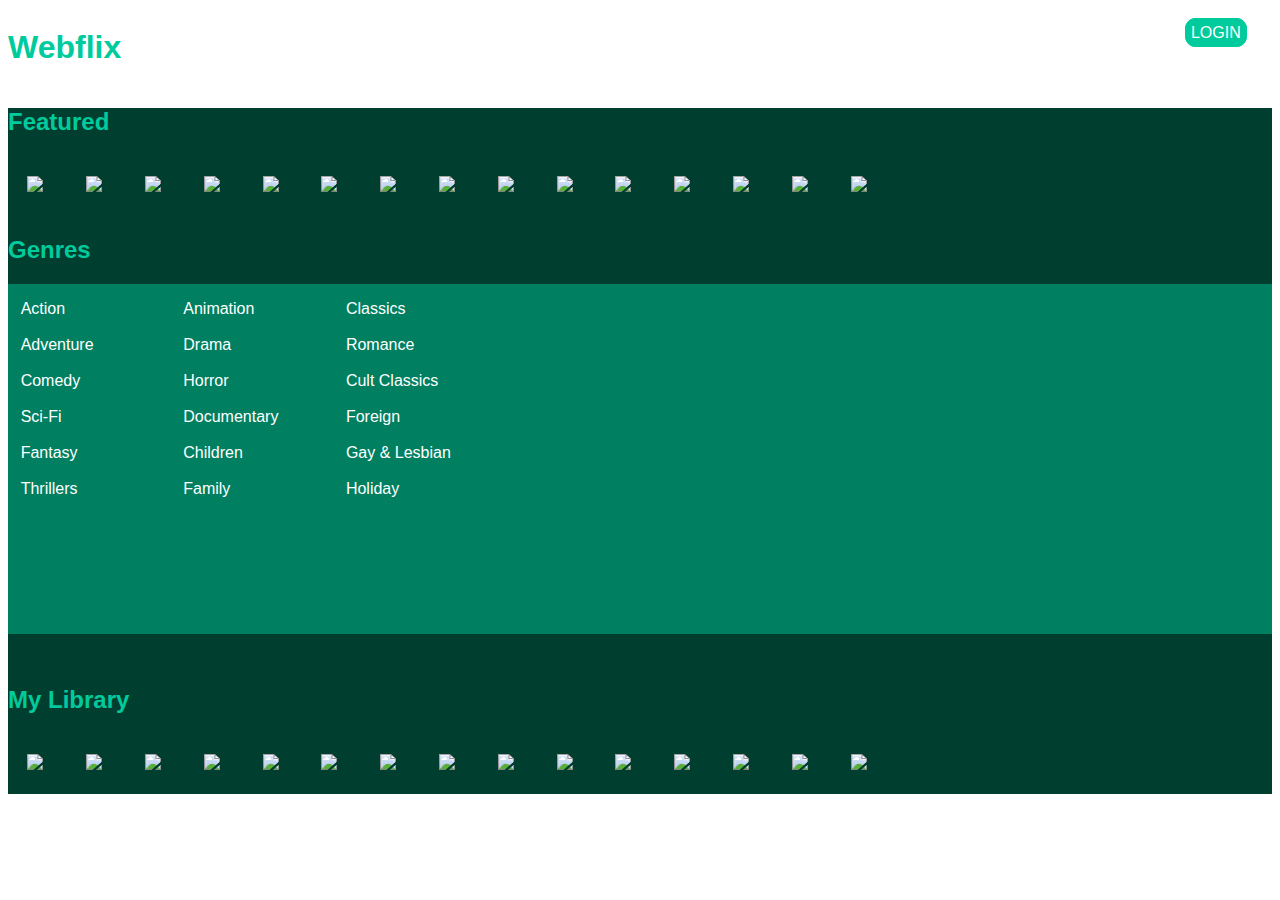
==== index.html @ dcdfe774 "Added files via upload" ====
<!DOCTYPE html>
<html>
<head>
	<title>Webflix</title>
	<link href="style.css" rel='stylesheet' type='text/css'>
</head>

<body>
	<header>
		<h1>Webflix</h1>
		<p><a class="login" href="#">LOGIN</a></p>
	</header>
	
	<br style="clear:left;" /> 
	
	<div class="page-content">
	
		<h2>Featured</h2>
		<div class="movie-container">
			<img src="images/star-wars.jpg">
			<img src="images/casino-royal.jpg">
			<img src="images/dark-knight.jpg">
			<img src="images/hangover-3.jpg">
			<img src="images/harry-potter-phoenix.jpg">
			<img src="images/jurassic-park.jpg">
			<img src="images/maleficent.jpg">
			<img src="images/sherlock-holmes.jpg">
			<img src="images/shutter-island.jpg">
			<img src="images/skyfall.jpg">
			<img src="images/avengers.jpg">
			<img src="images/thor.jpg">
			<img src="images/brave.jpg">
			<img src="images/exposed.jpg">
			<img src="images/hunger-games-3.jpg">
		</div>

		<h2>Genres</h2>
		<div class="genre">
			<div class="columns">
				<p><a href="#">Action</a></p>
				<p><a href="#">Adventure</a></p>
				<p><a href="#">Comedy</a></p>
				<p><a href="#">Sci-Fi</a></p>
				<p><a href="#">Fantasy</a></p>
				<p><a href="#">Thrillers</a></p>
			</div>
			<div class="columns">
				<p><a href="#">Animation</a></p>
				<p><a href="#">Drama</a></p>
				<p><a href="#">Horror</a></p>
				<p><a href="#">Documentary</a></p>
				<p><a href="#">Children</a></p>
				<p><a href="#">Family</a></p>
			</div>
			<div class="columns">
				<p><a href="#">Classics</a></p>
				<p><a href="#">Romance</a></p>
				<p><a href="#">Cult Classics</a></p>
				<p><a href="#">Foreign</a></p>
				<p><a href="#">Gay & Lesbian</a></p>
				<p><a href="#">Holiday</a></p>
			</div>
		</div>
		
		<br style="clear:left;" /> 
		
		<h2>My Library</h2>
		<div class="movie-container">
			<img src="images/matrix.jpg">
			<img src="images/salt.jpg">
			<img src="images/star-trek.jpg">
			<img src="images/superman-returns.jpg">
			<img src="images/.jpg">
			<img src="images/.jpg">
			<img src="images/.jpg">
			<img src="images/.jpg">
			<img src="images/.jpg">
			<img src="images/.jpg">
			<img src="images/.jpg">
			<img src="images/.jpg">
			<img src="images/.jpg">
			<img src="images/.jpg">
			<img src="images/.jpg">
		</div>

	</div> <!-- /page-content -->
</body>
</html>
---- style.css ----
body {
	font-family: "Open Sans", sans-serif;
	font-size: 100%;
	background-color: #fff;
	}
	
a {
	text-decoration: none;
	color: #fff;
}
a:hover {
	color: #fff;	
}

a.login {
	background-color: #00CB9C;
	border: 2px solid #00CB9C;
	border-radius: .7em;
	padding: 4px;
}
a:hover.login {
	padding: 7px;
}

.movie-container {
	background-color: #003F30;
	overflow-x: scroll;
    overflow-y: hidden;
	white-space: nowrap;
}

.movie-container img {
	margin: 0 1.2em 0 1.2em;
	padding-top: 20px;
	padding-bottom: 20px;
}

.genre {
	background-color: #007F61;
	height: 350px;
	margin-bottom: 15px;
}

.columns {
	width: 150px;
	float: left;
	margin-left: 1%;
}

.genre p {
	height: 20px;
}
.genre a {
	text-decoration: none;
}
.genre a:hover{
	font-size: 1.2em;
	color: #00CB9C;
}

header {
	height: 20px;
	color: #00CB9C;
}

header  p{
	float: right;
	margin-right: 2%;
}

header h1 {
	float: left;
}

h2 {
	color: #00CB9C;
}

/* Navigation styles */
.nav {
	overflow: hidden;
	width: 100%;
}
.nav ul {
	list-style-type: none;
	padding: 0;
	margin: 0 auto;
}
.nav ul li{
	float: left;
	margin: 15px 10px 0 10px;
}
.nav ul li a {
	display: block;
	padding: .5em;
	border: 2px solid #8FD8D8;
	border-radius: .5em;
	margin: .25em;
	text-decoration: none;
}
.nav ul a:hover {
	color: #fc6; 
}


/* Basic page styles */
.page-content {
	background-color: #003F30;
}

/*
::-webkit-scrollbar {
	color:#e37568;
}
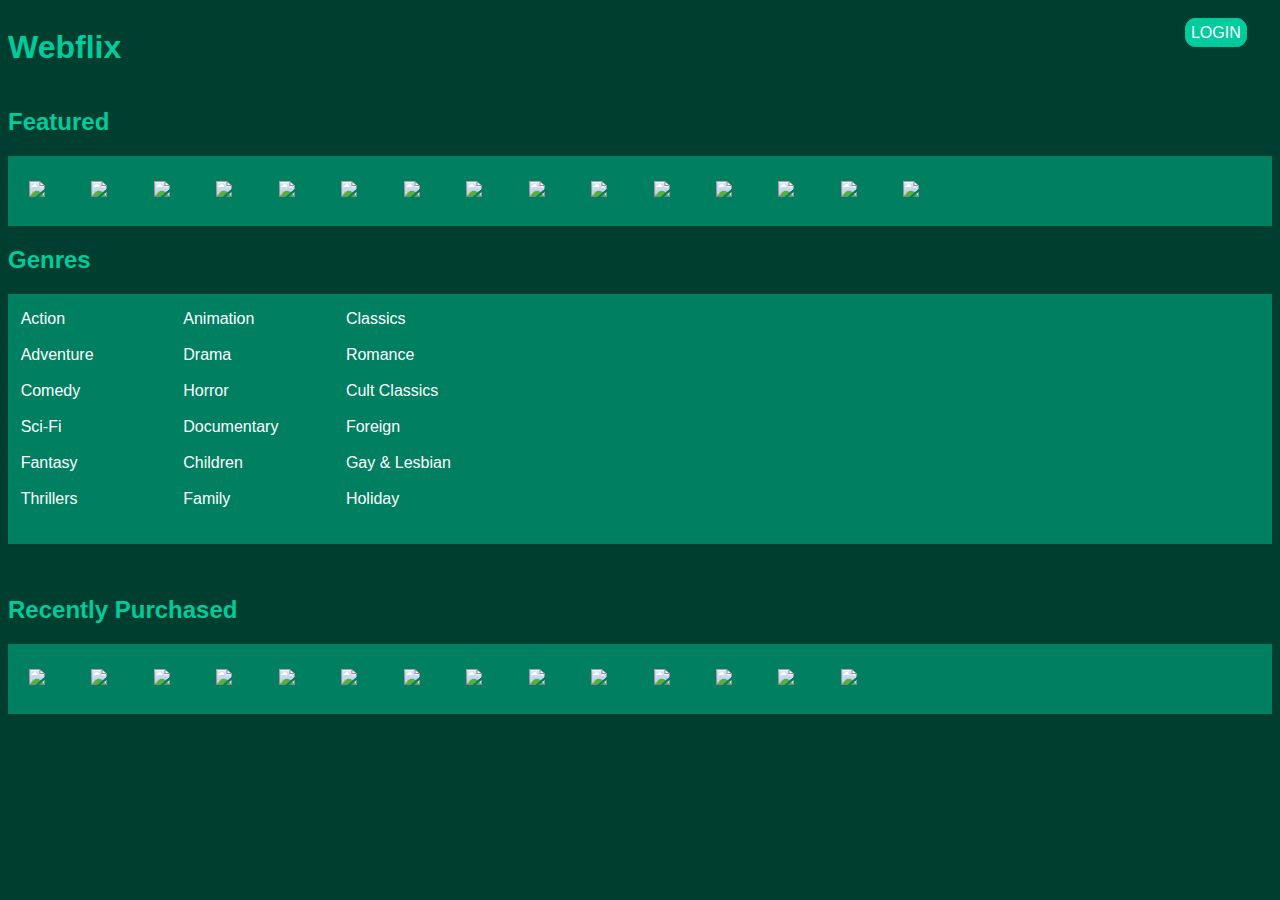
==== commit db6a90d4: "Added files via upload" ====
--- a/index.html
+++ b/index.html
@@ -8,7 +8,7 @@
 <body>
 	<header>
 		<h1>Webflix</h1>
-		<p><a class="login" href="#">LOGIN</a></p>
+		<p><a class="login" href="login.html">LOGIN</a></p>
 	</header>
 	
 	<br style="clear:left;" /> 
@@ -17,21 +17,21 @@
 	
 		<h2>Featured</h2>
 		<div class="movie-container">
-			<img src="images/star-wars.jpg">
-			<img src="images/casino-royal.jpg">
-			<img src="images/dark-knight.jpg">
-			<img src="images/hangover-3.jpg">
-			<img src="images/harry-potter-phoenix.jpg">
-			<img src="images/jurassic-park.jpg">
-			<img src="images/maleficent.jpg">
-			<img src="images/sherlock-holmes.jpg">
-			<img src="images/shutter-island.jpg">
-			<img src="images/skyfall.jpg">
-			<img src="images/avengers.jpg">
-			<img src="images/thor.jpg">
-			<img src="images/brave.jpg">
-			<img src="images/exposed.jpg">
-			<img src="images/hunger-games-3.jpg">
+			<a href="star-wars.html"><img class="movie" src="images/star-wars.jpg"></a>
+			<a href="casino-royale.html"><img class="movie" src="images/casino-royale.jpg"></a>
+			<a href="dark-knight.html"><img class="movie" src="images/dark-knight.jpg">
+			<a href="jurassic-park.html"><img class="movie" src="images/jurassic-park.jpg">
+			<a href="http://www.imdb.com/title/tt0800369/?ref_=fn_al_tt_1"><img class="movie" src="images/thor.jpg">
+			<a href="http://www.imdb.com/title/tt0373889/?ref_=nv_sr_6"><img class="movie" src="images/harry-potter-phoenix.jpg">
+			<a href="http://www.imdb.com/title/tt1587310/?ref_=nv_sr_1"><img class="movie" src="images/maleficent.jpg">
+			<a href="http://www.imdb.com/title/tt0988045/?ref_=nv_sr_2"><img class="movie" src="images/sherlock-holmes.jpg">
+			<a href="http://www.imdb.com/title/tt1130884/?ref_=nv_sr_1"><img class="movie" src="images/shutter-island.jpg">
+			<a href="http://www.imdb.com/title/tt1074638/?ref_=nv_sr_1"><img class="movie" src="images/skyfall.jpg">
+			<a href="http://www.imdb.com/title/tt0848228/?ref_=nv_sr_2"><img class="movie" src="images/avengers.jpg">
+			<a href="http://www.imdb.com/title/tt1217209/?ref_=nv_sr_2"><img class="movie" src="images/brave.jpg">
+			<a href="http://www.imdb.com/title/tt4019560/?ref_=fn_al_tt_1"><img class="movie" src="images/exposed.jpg">
+			<a href="http://www.imdb.com/title/tt1951265/?ref_=nv_sr_3"><img class="movie" src="images/hunger-games-3.jpg">
+			<a href="http://www.imdb.com/title/tt1411697/?ref_=nv_sr_3"><img class="movie" src="images/hangover-3.jpg">
 		</div>
 
 		<h2>Genres</h2>
@@ -64,23 +64,23 @@
 		
 		<br style="clear:left;" /> 
 		
-		<h2>My Library</h2>
+		<h2>Recently Purchased</h2>
 		<div class="movie-container">
-			<img src="images/matrix.jpg">
-			<img src="images/salt.jpg">
-			<img src="images/star-trek.jpg">
-			<img src="images/superman-returns.jpg">
-			<img src="images/.jpg">
-			<img src="images/.jpg">
-			<img src="images/.jpg">
-			<img src="images/.jpg">
-			<img src="images/.jpg">
-			<img src="images/.jpg">
-			<img src="images/.jpg">
-			<img src="images/.jpg">
-			<img src="images/.jpg">
-			<img src="images/.jpg">
-			<img src="images/.jpg">
+			<a href="http://www.imdb.com/title/tt0133093/?ref_=nv_sr_1"><img class="movie" src="images/matrix.jpg">
+			<a href="http://www.imdb.com/title/tt0944835/?ref_=fn_al_tt_1"><img class="movie" src="images/salt.jpg">
+			<a href="http://www.imdb.com/title/tt0796366/?ref_=nv_sr_3"><img class="movie" src="images/star-trek.jpg">
+			<a href="http://www.imdb.com/title/tt0348150/?ref_=nv_sr_1"><img class="movie" src="images/superman-returns.jpg">
+			<a href="http://www.imdb.com/title/tt1074638/?ref_=nv_sr_1"><img class="movie" src="images/skyfall.jpg">
+			<a href="http://www.imdb.com/title/tt0848228/?ref_=nv_sr_2"><img class="movie" src="images/avengers.jpg">
+			<a href="#"><img class="movie" src="images/thor.jpg">
+			<a href="#"><img class="movie" src="images/brave.jpg">
+			<a href="#"><img class="movie" src="images/exposed.jpg">
+			<a href="#"><img class="movie" src="images/hunger-games-3.jpg">
+			<a href="#"><img class="movie" src="images/jurassic-park.jpg"></a>
+			<a href="#"><img class="movie" src="images/maleficent.jpg"></a>
+			<a href="#"><img class="movie" src="images/sherlock-holmes.jpg"></a>
+			<a href="#"><img class="movie" src="images/shutter-island.jpg"></a>
+			
 		</div>
 
 	</div> <!-- /page-content -->
--- a/style.css
+++ b/style.css
@@ -1,7 +1,6 @@
 body {
 	font-family: "Open Sans", sans-serif;
-	font-size: 100%;
-	background-color: #fff;
+	background-color: #003F30;
 	}
 	
 a {
@@ -23,21 +22,21 @@
 }
 
 .movie-container {
-	background-color: #003F30;
+	background-color: #007F61;
 	overflow-x: scroll;
     overflow-y: hidden;
 	white-space: nowrap;
-}
-
-.movie-container img {
-	margin: 0 1.2em 0 1.2em;
 	padding-top: 20px;
 	padding-bottom: 20px;
 }
 
+.movie-container img {
+	margin: 0 1em 0 1em;
+}
+
 .genre {
 	background-color: #007F61;
-	height: 350px;
+	height: 250px;
 	margin-bottom: 15px;
 }
 
@@ -76,6 +75,14 @@
 	color: #00CB9C;
 }
 
+.movie {
+	border: solid 5px transparent;
+}
+
+.movie:hover {
+	border: solid 5px #fff;
+}
+
 /* Navigation styles */
 .nav {
 	overflow: hidden;
@@ -102,13 +109,26 @@
 	color: #fc6; 
 }
 
+/* Login styles */
+input[type=submit] {
+	margin-top: 5px;
+	margin-left: 115px;
+}
+
 
 /* Basic page styles */
 .page-content {
 	background-color: #003F30;
 }
 
+
 /*
 ::-webkit-scrollbar {
-	color:#e37568;
+	height:10px;
+}
+::-webkit-scrollbar-track {
+	background-color: #fff;
+}
+::webkit-scrollbar-thumb {
+	background-color: #fc6;
 }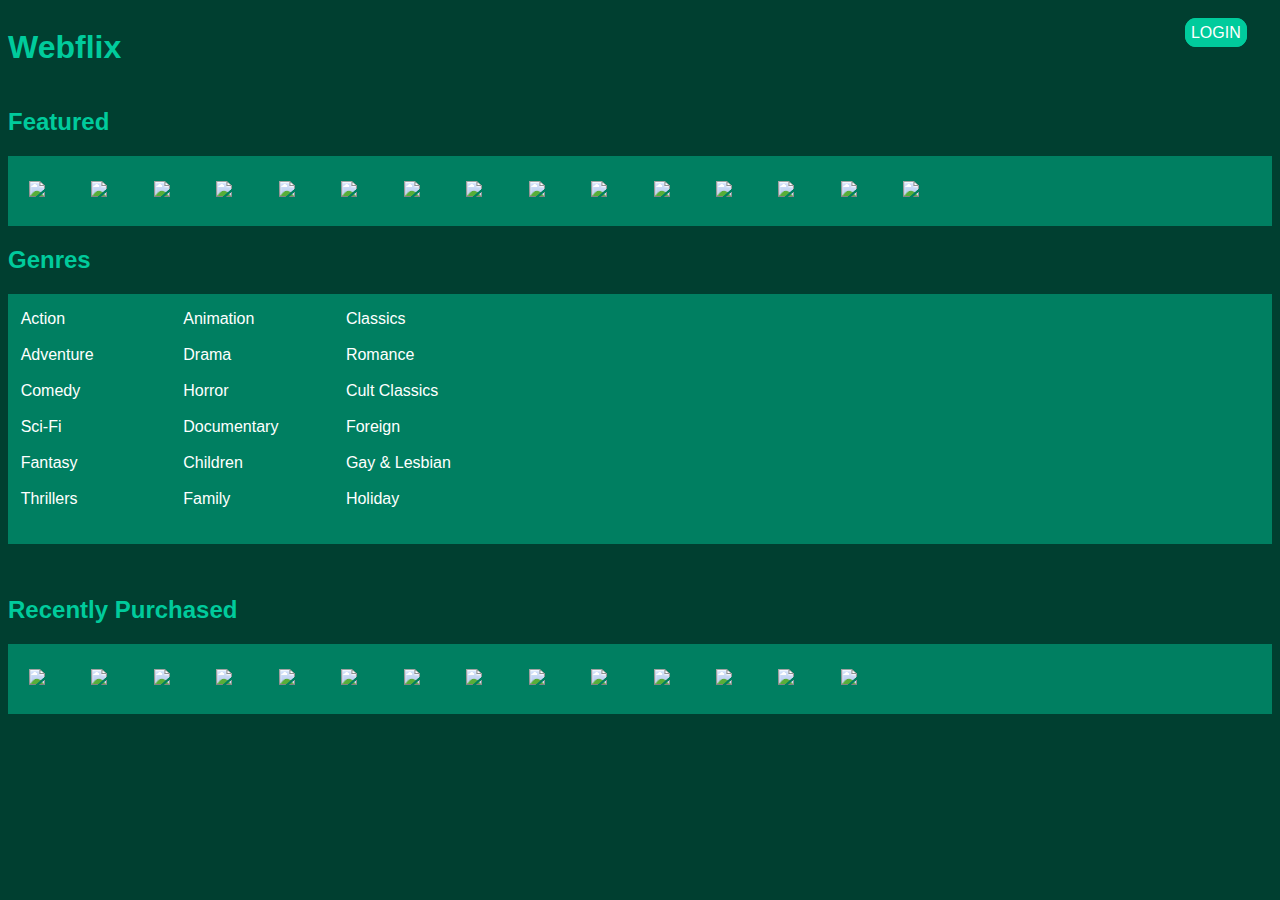
==== commit 0d77d6fe: "Update index.html" ====
--- a/index.html
+++ b/index.html
@@ -1,6 +1,7 @@
 <!DOCTYPE html>
 <html>
 <head>
+	<meta charset="utf-8"/>
 	<title>Webflix</title>
 	<link href="style.css" rel='stylesheet' type='text/css'>
 </head>
@@ -85,4 +86,4 @@
 
 	</div> <!-- /page-content -->
 </body>
-</html>+</html>
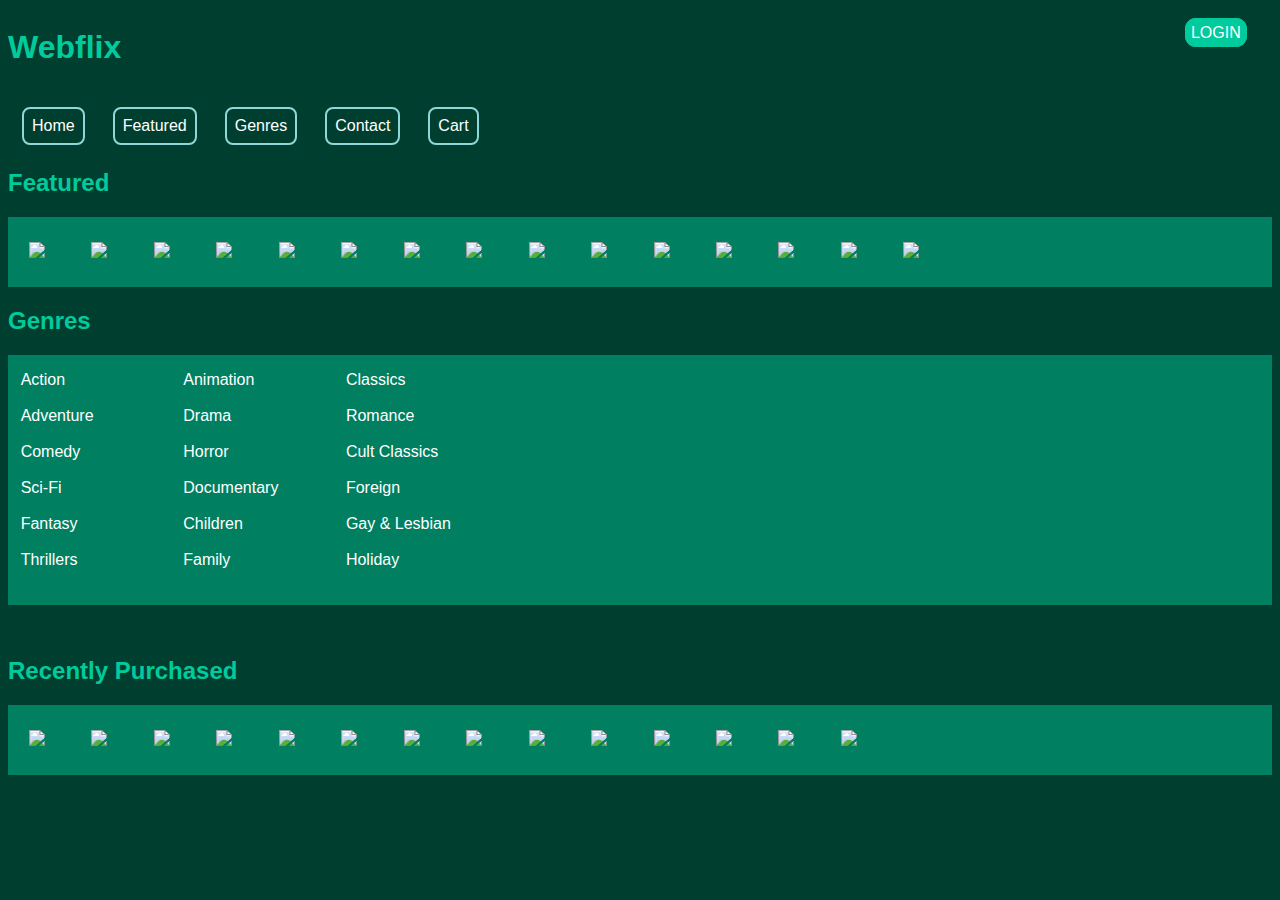
==== commit 2167c9d4: "Update index.html" ====
--- a/index.html
+++ b/index.html
@@ -13,6 +13,16 @@
 	</header>
 	
 	<br style="clear:left;" /> 
+	
+	<div class="nav">
+		<ul>
+			<li><a href="index.html">Home</a></li>
+			<li><a href="featured.html">Featured</a></li>
+			<li><a href="genres.html">Genres</a></li>
+			<li><a href="contact.html">Contact</a></li>
+			<li><a href="cart.html">Cart</a></li>
+		</ul>
+	</div>
 	
 	<div class="page-content">
 	
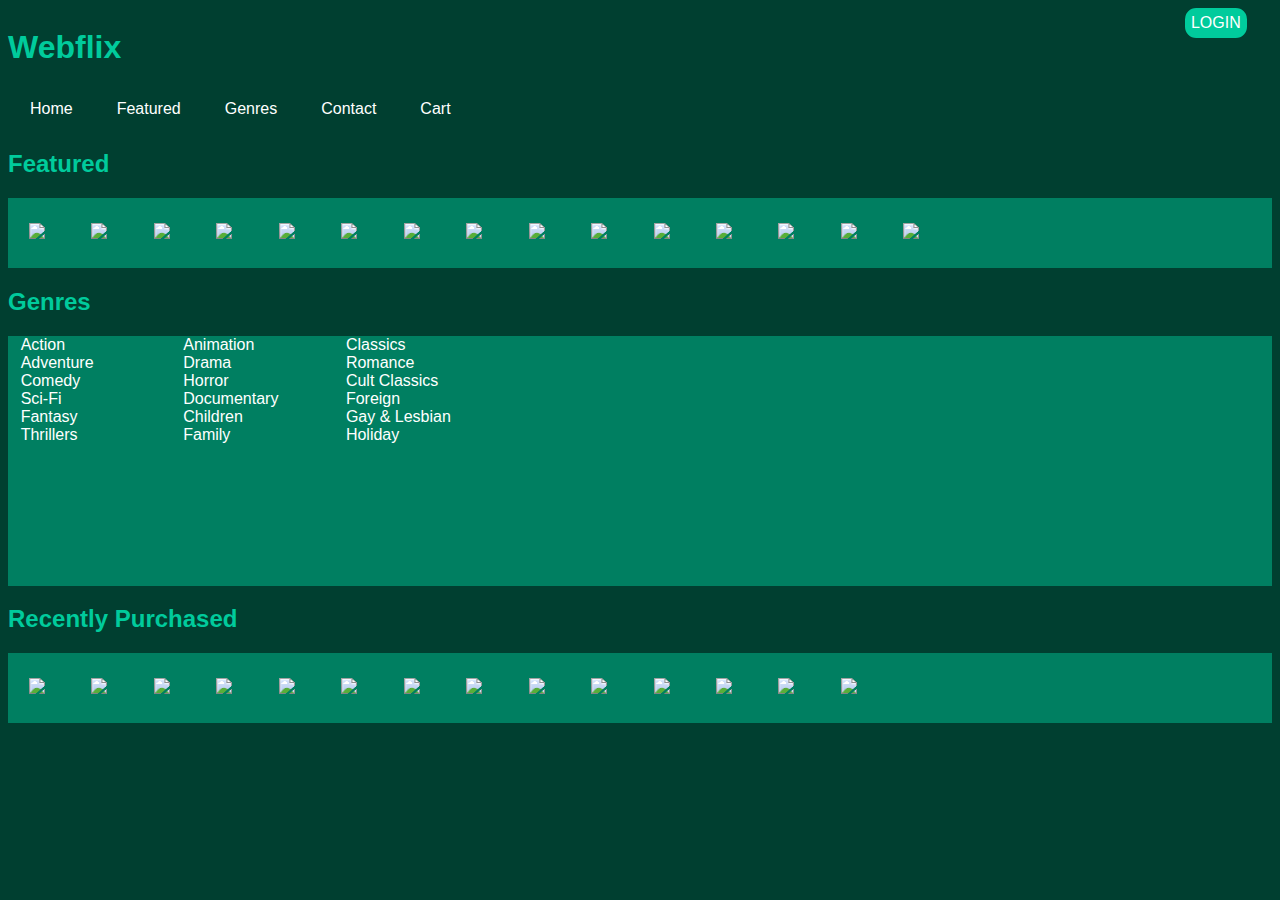
==== commit 5f0d6dc4: "Add files via upload" ====
--- a/index.html
+++ b/index.html
@@ -9,7 +9,7 @@
 <body>
 	<header>
 		<h1>Webflix</h1>
-		<p><a class="login" href="login.html">LOGIN</a></p>
+		<a class="login" href="login.html">LOGIN</a>
 	</header>
 	
 	<br style="clear:left;" /> 
@@ -24,76 +24,73 @@
 		</ul>
 	</div>
 	
-	<div class="page-content">
+	<div class="homepage-content">
 	
 		<h2>Featured</h2>
 		<div class="movie-container">
-			<a href="star-wars.html"><img class="movie" src="images/star-wars.jpg"></a>
-			<a href="casino-royale.html"><img class="movie" src="images/casino-royale.jpg"></a>
-			<a href="dark-knight.html"><img class="movie" src="images/dark-knight.jpg">
-			<a href="jurassic-park.html"><img class="movie" src="images/jurassic-park.jpg">
-			<a href="http://www.imdb.com/title/tt0800369/?ref_=fn_al_tt_1"><img class="movie" src="images/thor.jpg">
-			<a href="http://www.imdb.com/title/tt0373889/?ref_=nv_sr_6"><img class="movie" src="images/harry-potter-phoenix.jpg">
-			<a href="http://www.imdb.com/title/tt1587310/?ref_=nv_sr_1"><img class="movie" src="images/maleficent.jpg">
-			<a href="http://www.imdb.com/title/tt0988045/?ref_=nv_sr_2"><img class="movie" src="images/sherlock-holmes.jpg">
-			<a href="http://www.imdb.com/title/tt1130884/?ref_=nv_sr_1"><img class="movie" src="images/shutter-island.jpg">
-			<a href="http://www.imdb.com/title/tt1074638/?ref_=nv_sr_1"><img class="movie" src="images/skyfall.jpg">
-			<a href="http://www.imdb.com/title/tt0848228/?ref_=nv_sr_2"><img class="movie" src="images/avengers.jpg">
-			<a href="http://www.imdb.com/title/tt1217209/?ref_=nv_sr_2"><img class="movie" src="images/brave.jpg">
-			<a href="http://www.imdb.com/title/tt4019560/?ref_=fn_al_tt_1"><img class="movie" src="images/exposed.jpg">
-			<a href="http://www.imdb.com/title/tt1951265/?ref_=nv_sr_3"><img class="movie" src="images/hunger-games-3.jpg">
-			<a href="http://www.imdb.com/title/tt1411697/?ref_=nv_sr_3"><img class="movie" src="images/hangover-3.jpg">
+			<a href="movies/star-wars.html"><img class="movie" src="images/star-wars.jpg"></a>
+			<a href="movies/casino-royale.html"><img class="movie" src="images/casino-royale.jpg"></a>
+			<a href="movies/dark-knight.html"><img class="movie" src="images/dark-knight.jpg"></a>
+			<a href="movies/jurassic-park.html"><img class="movie" src="images/jurassic-park.jpg"></a>
+			<a href="http://www.imdb.com/title/tt0800369/?ref_=fn_al_tt_1"><img class="movie" src="images/thor.jpg"></a>
+			<a href="http://www.imdb.com/title/tt0373889/?ref_=nv_sr_6"><img class="movie" src="images/harry-potter-phoenix.jpg"></a>
+			<a href="http://www.imdb.com/title/tt1587310/?ref_=nv_sr_1"><img class="movie" src="images/maleficent.jpg"></a>
+			<a href="http://www.imdb.com/title/tt0988045/?ref_=nv_sr_2"><img class="movie" src="images/sherlock-holmes.jpg"></a>
+			<a href="http://www.imdb.com/title/tt1130884/?ref_=nv_sr_1"><img class="movie" src="images/shutter-island.jpg"></a>
+			<a href="http://www.imdb.com/title/tt1074638/?ref_=nv_sr_1"><img class="movie" src="images/skyfall.jpg"></a>
+			<a href="http://www.imdb.com/title/tt0848228/?ref_=nv_sr_2"><img class="movie" src="images/avengers.jpg"></a>
+			<a href="http://www.imdb.com/title/tt1217209/?ref_=nv_sr_2"><img class="movie" src="images/brave.jpg"></a>
+			<a href="http://www.imdb.com/title/tt4019560/?ref_=fn_al_tt_1"><img class="movie" src="images/exposed.jpg"></a>
+			<a href="http://www.imdb.com/title/tt1951265/?ref_=nv_sr_3"><img class="movie" src="images/hunger-games-3.jpg"></a>
+			<a href="http://www.imdb.com/title/tt1411697/?ref_=nv_sr_3"><img class="movie" src="images/hangover-3.jpg"></a>
 		</div>
 
 		<h2>Genres</h2>
 		<div class="genre">
 			<div class="columns">
-				<p><a href="#">Action</a></p>
-				<p><a href="#">Adventure</a></p>
-				<p><a href="#">Comedy</a></p>
-				<p><a href="#">Sci-Fi</a></p>
-				<p><a href="#">Fantasy</a></p>
-				<p><a href="#">Thrillers</a></p>
+				<a href="genres/action.html">Action</a><br>
+				<a href="genres/adventure.html">Adventure</a><br>
+				<a href="genres/comedy.html">Comedy</a><br>
+				<a href="genres/sci-fi.html">Sci-Fi</a><br>
+				<a href="genres/fantasy.html">Fantasy</a><br>
+				<a href="genres/thrillers.html">Thrillers</a><br>
 			</div>
 			<div class="columns">
-				<p><a href="#">Animation</a></p>
-				<p><a href="#">Drama</a></p>
-				<p><a href="#">Horror</a></p>
-				<p><a href="#">Documentary</a></p>
-				<p><a href="#">Children</a></p>
-				<p><a href="#">Family</a></p>
+				<a href="genres/animation.html">Animation</a><br>
+				<a href="genres/drama.html">Drama</a><br>
+				<a href="genres/horror.html">Horror</a><br>
+				<a href="genres/documentary.html">Documentary</a><br>
+				<a href="genres/children.html">Children</a><br>
+				<a href="genres/fantasy.html">Family</a><br>
 			</div>
 			<div class="columns">
-				<p><a href="#">Classics</a></p>
-				<p><a href="#">Romance</a></p>
-				<p><a href="#">Cult Classics</a></p>
-				<p><a href="#">Foreign</a></p>
-				<p><a href="#">Gay & Lesbian</a></p>
-				<p><a href="#">Holiday</a></p>
+				<a href="genres/classics.html">Classics</a><br>
+				<a href="genres/romance.html">Romance</a><br>
+				<a href="genres/cult-classics.html">Cult Classics</a><br>
+				<a href="genres/foreign.html">Foreign</a><br>
+				<a href="genres/LGBT.html">Gay & Lesbian</a><br>
+				<a href="genres/hliday.html">Holiday</a><br>
 			</div>
 		</div>
 		
-		<br style="clear:left;" /> 
-		
 		<h2>Recently Purchased</h2>
 		<div class="movie-container">
-			<a href="http://www.imdb.com/title/tt0133093/?ref_=nv_sr_1"><img class="movie" src="images/matrix.jpg">
-			<a href="http://www.imdb.com/title/tt0944835/?ref_=fn_al_tt_1"><img class="movie" src="images/salt.jpg">
-			<a href="http://www.imdb.com/title/tt0796366/?ref_=nv_sr_3"><img class="movie" src="images/star-trek.jpg">
-			<a href="http://www.imdb.com/title/tt0348150/?ref_=nv_sr_1"><img class="movie" src="images/superman-returns.jpg">
-			<a href="http://www.imdb.com/title/tt1074638/?ref_=nv_sr_1"><img class="movie" src="images/skyfall.jpg">
-			<a href="http://www.imdb.com/title/tt0848228/?ref_=nv_sr_2"><img class="movie" src="images/avengers.jpg">
-			<a href="#"><img class="movie" src="images/thor.jpg">
-			<a href="#"><img class="movie" src="images/brave.jpg">
-			<a href="#"><img class="movie" src="images/exposed.jpg">
-			<a href="#"><img class="movie" src="images/hunger-games-3.jpg">
+			<a href="http://www.imdb.com/title/tt0133093/?ref_=nv_sr_1"><img class="movie" src="images/matrix.jpg"></a>
+			<a href="http://www.imdb.com/title/tt0944835/?ref_=fn_al_tt_1"><img class="movie" src="images/salt.jpg"></a>
+			<a href="http://www.imdb.com/title/tt0796366/?ref_=nv_sr_3"><img class="movie" src="images/star-trek.jpg"></a>
+			<a href="http://www.imdb.com/title/tt0348150/?ref_=nv_sr_1"><img class="movie" src="images/superman-returns.jpg"></a>
+			<a href="http://www.imdb.com/title/tt1074638/?ref_=nv_sr_1"><img class="movie" src="images/skyfall.jpg"></a>
+			<a href="http://www.imdb.com/title/tt0848228/?ref_=nv_sr_2"><img class="movie" src="images/avengers.jpg"></a>
+			<a href="#"><img class="movie" src="images/thor.jpg"></a>
+			<a href="#"><img class="movie" src="images/brave.jpg"></a>
+			<a href="#"><img class="movie" src="images/exposed.jpg"></a>
+			<a href="#"><img class="movie" src="images/hunger-games-3.jpg"></a>
 			<a href="#"><img class="movie" src="images/jurassic-park.jpg"></a>
 			<a href="#"><img class="movie" src="images/maleficent.jpg"></a>
 			<a href="#"><img class="movie" src="images/sherlock-holmes.jpg"></a>
 			<a href="#"><img class="movie" src="images/shutter-island.jpg"></a>
-			
 		</div>
 
 	</div> <!-- /page-content -->
 </body>
-</html>
+</html>--- a/style.css
+++ b/style.css
@@ -8,7 +8,7 @@
 	color: #fff;
 }
 a:hover {
-	color: #fff;	
+	color: #fff;
 }
 
 a.login {
@@ -21,10 +21,15 @@
 	padding: 7px;
 }
 
+p {
+	color: #fff;
+	font-weight: normal;
+}
+
 .movie-container {
 	background-color: #007F61;
 	overflow-x: scroll;
-    overflow-y: hidden;
+	overflow-y: hidden;
 	white-space: nowrap;
 	padding-top: 20px;
 	padding-bottom: 20px;
@@ -46,12 +51,6 @@
 	margin-left: 1%;
 }
 
-.genre p {
-	height: 20px;
-}
-.genre a {
-	text-decoration: none;
-}
 .genre a:hover{
 	font-size: 1.2em;
 	color: #00CB9C;
@@ -62,7 +61,7 @@
 	color: #00CB9C;
 }
 
-header  p{
+.login {
 	float: right;
 	margin-right: 2%;
 }
@@ -87,6 +86,7 @@
 .nav {
 	overflow: hidden;
 	width: 100%;
+	background-color: #003F30;
 }
 .nav ul {
 	list-style-type: none;
@@ -95,19 +95,18 @@
 }
 .nav ul li{
 	float: left;
-	margin: 15px 10px 0 10px;
+	margin: 0px 10px 0 10px;
 }
 .nav ul li a {
 	display: block;
 	padding: .5em;
-	border: 2px solid #8FD8D8;
-	border-radius: .5em;
 	margin: .25em;
 	text-decoration: none;
 }
 .nav ul a:hover {
 	color: #fc6; 
 }
+
 
 /* Login styles */
 input[type=submit] {
@@ -121,7 +120,6 @@
 	background-color: #003F30;
 }
 
-
 /*
 ::-webkit-scrollbar {
 	height:10px;
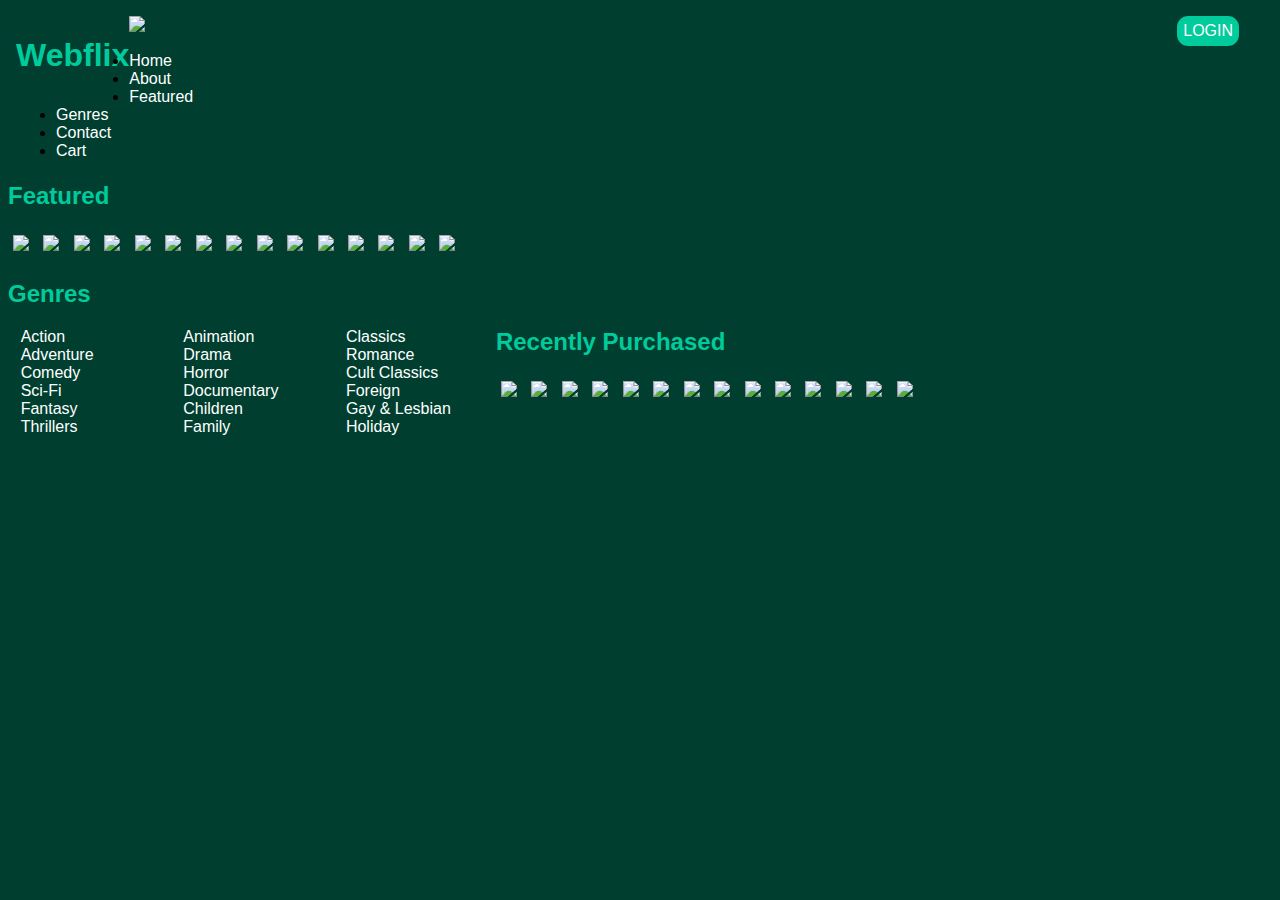
==== commit 1e9db1a4: "Add files via upload" ====
--- a/index.html
+++ b/index.html
@@ -7,90 +7,89 @@
 </head>
 
 <body>
-	<header>
-		<h1>Webflix</h1>
-		<a class="login" href="login.html">LOGIN</a>
-	</header>
-	
-	<br style="clear:left;" /> 
-	
-	<div class="nav">
-		<ul>
-			<li><a href="index.html">Home</a></li>
-			<li><a href="featured.html">Featured</a></li>
-			<li><a href="genres.html">Genres</a></li>
-			<li><a href="contact.html">Contact</a></li>
-			<li><a href="cart.html">Cart</a></li>
-		</ul>
+<div id="page-content">
+<div id="homepage-content">
+
+	<div id="navframe">
+	<iframe style="width: 100%;" src="nav.html" frameborder="0"></iframe>
 	</div>
 	
-	<div class="homepage-content">
+	<div class="clear"></div>
+		
+	<div id="movie-container">
+		<h2>Featured</h2>
+		<a href="movies/star-wars.html"><img class="movie" src="images/star-wars.jpg"></a>
+		<a href="movies/casino-royale.html"><img class="movie" src="images/casino-royale.jpg"></a>
+		<a href="movies/dark-knight.html"><img class="movie" src="images/dark-knight.jpg"></a>
+		<a href="movies/jurassic-park.html"><img class="movie" src="images/jurassic-park.jpg"></a>
+		<a href="http://www.imdb.com/title/tt0800369/?ref_=fn_al_tt_1"><img class="movie" src="images/thor.jpg"></a>
+		<a href="http://www.imdb.com/title/tt0373889/?ref_=nv_sr_6"><img class="movie" src="images/harry-potter-phoenix.jpg"></a>
+		<a href="http://www.imdb.com/title/tt1587310/?ref_=nv_sr_1"><img class="movie" src="images/maleficent.jpg"></a>
+		<a href="http://www.imdb.com/title/tt0988045/?ref_=nv_sr_2"><img class="movie" src="images/sherlock-holmes.jpg"></a>
+		<a href="http://www.imdb.com/title/tt1130884/?ref_=nv_sr_1"><img class="movie" src="images/shutter-island.jpg"></a>
+		<a href="http://www.imdb.com/title/tt1074638/?ref_=nv_sr_1"><img class="movie" src="images/skyfall.jpg"></a>
+		<a href="http://www.imdb.com/title/tt0848228/?ref_=nv_sr_2"><img class="movie" src="images/avengers.jpg"></a>
+		<a href="http://www.imdb.com/title/tt1217209/?ref_=nv_sr_2"><img class="movie" src="images/brave.jpg"></a>
+		<a href="http://www.imdb.com/title/tt4019560/?ref_=fn_al_tt_1"><img class="movie" src="images/exposed.jpg"></a>
+		<a href="http://www.imdb.com/title/tt1951265/?ref_=nv_sr_3"><img class="movie" src="images/hunger-games-3.jpg"></a>
+		<a href="http://www.imdb.com/title/tt1411697/?ref_=nv_sr_3"><img class="movie" src="images/hangover-3.jpg"></a>
+	</div>
+
+	<div class="clear"></div>
 	
-		<h2>Featured</h2>
-		<div class="movie-container">
-			<a href="movies/star-wars.html"><img class="movie" src="images/star-wars.jpg"></a>
-			<a href="movies/casino-royale.html"><img class="movie" src="images/casino-royale.jpg"></a>
-			<a href="movies/dark-knight.html"><img class="movie" src="images/dark-knight.jpg"></a>
-			<a href="movies/jurassic-park.html"><img class="movie" src="images/jurassic-park.jpg"></a>
-			<a href="http://www.imdb.com/title/tt0800369/?ref_=fn_al_tt_1"><img class="movie" src="images/thor.jpg"></a>
-			<a href="http://www.imdb.com/title/tt0373889/?ref_=nv_sr_6"><img class="movie" src="images/harry-potter-phoenix.jpg"></a>
-			<a href="http://www.imdb.com/title/tt1587310/?ref_=nv_sr_1"><img class="movie" src="images/maleficent.jpg"></a>
-			<a href="http://www.imdb.com/title/tt0988045/?ref_=nv_sr_2"><img class="movie" src="images/sherlock-holmes.jpg"></a>
-			<a href="http://www.imdb.com/title/tt1130884/?ref_=nv_sr_1"><img class="movie" src="images/shutter-island.jpg"></a>
-			<a href="http://www.imdb.com/title/tt1074638/?ref_=nv_sr_1"><img class="movie" src="images/skyfall.jpg"></a>
-			<a href="http://www.imdb.com/title/tt0848228/?ref_=nv_sr_2"><img class="movie" src="images/avengers.jpg"></a>
-			<a href="http://www.imdb.com/title/tt1217209/?ref_=nv_sr_2"><img class="movie" src="images/brave.jpg"></a>
-			<a href="http://www.imdb.com/title/tt4019560/?ref_=fn_al_tt_1"><img class="movie" src="images/exposed.jpg"></a>
-			<a href="http://www.imdb.com/title/tt1951265/?ref_=nv_sr_3"><img class="movie" src="images/hunger-games-3.jpg"></a>
-			<a href="http://www.imdb.com/title/tt1411697/?ref_=nv_sr_3"><img class="movie" src="images/hangover-3.jpg"></a>
+	<div id="genre">
+		<h2>Genres</h2>
+		<div class="columns">
+			<a href="genres/action.html">Action</a><br>
+			<a href="genres/adventure.html">Adventure</a><br>
+			<a href="genres/comedy.html">Comedy</a><br>
+			<a href="genres/sci-fi.html">Sci-Fi</a><br>
+			<a href="genres/fantasy.html">Fantasy</a><br>
+			<a href="genres/thrillers.html">Thrillers</a><br>
 		</div>
+		<div class="columns">
+			<a href="genres/animation.html">Animation</a><br>
+			<a href="genres/drama.html">Drama</a><br>
+			<a href="genres/horror.html">Horror</a><br>
+			<a href="genres/documentary.html">Documentary</a><br>
+			<a href="genres/children.html">Children</a><br>
+			<a href="genres/family.html">Family</a><br>
+		</div>
+		<div class="columns">
+			<a href="genres/classics.html">Classics</a><br>
+			<a href="genres/romance.html">Romance</a><br>
+			<a href="genres/cult-classics.html">Cult Classics</a><br>
+			<a href="genres/foreign.html">Foreign</a><br>
+			<a href="genres/LGBT.html">Gay & Lesbian</a><br>
+			<a href="genres/hliday.html">Holiday</a><br>
+		</div>
+	</div>
+	
+	<div class="clear"></div>
+	
+	<div id="movie-container">
+		<h2>Recently Purchased</h2>
+		<a href="http://www.imdb.com/title/tt0133093/?ref_=nv_sr_1"><img class="movie" src="images/matrix.jpg"></a>
+		<a href="http://www.imdb.com/title/tt0944835/?ref_=fn_al_tt_1"><img class="movie" src="images/salt.jpg"></a>
+		<a href="http://www.imdb.com/title/tt0796366/?ref_=nv_sr_3"><img class="movie" src="images/star-trek.jpg"></a>
+		<a href="http://www.imdb.com/title/tt0348150/?ref_=nv_sr_1"><img class="movie" src="images/superman-returns.jpg"></a>
+		<a href="http://www.imdb.com/title/tt1074638/?ref_=nv_sr_1"><img class="movie" src="images/skyfall.jpg"></a>
+		<a href="http://www.imdb.com/title/tt0848228/?ref_=nv_sr_2"><img class="movie" src="images/avengers.jpg"></a>
+		<a href="#"><img class="movie" src="images/thor.jpg"></a>
+		<a href="#"><img class="movie" src="images/brave.jpg"></a>
+		<a href="#"><img class="movie" src="images/exposed.jpg"></a>
+		<a href="#"><img class="movie" src="images/hunger-games-3.jpg"></a>
+		<a href="#"><img class="movie" src="images/jurassic-park.jpg"></a>
+		<a href="#"><img class="movie" src="images/maleficent.jpg"></a>
+		<a href="#"><img class="movie" src="images/sherlock-holmes.jpg"></a>
+		<a href="#"><img class="movie" src="images/shutter-island.jpg"></a>
+	</div>
+</div>
+	<div class="clear"></div>
+	
+	<div id="footer" style="position: relative"></div>
 
-		<h2>Genres</h2>
-		<div class="genre">
-			<div class="columns">
-				<a href="genres/action.html">Action</a><br>
-				<a href="genres/adventure.html">Adventure</a><br>
-				<a href="genres/comedy.html">Comedy</a><br>
-				<a href="genres/sci-fi.html">Sci-Fi</a><br>
-				<a href="genres/fantasy.html">Fantasy</a><br>
-				<a href="genres/thrillers.html">Thrillers</a><br>
-			</div>
-			<div class="columns">
-				<a href="genres/animation.html">Animation</a><br>
-				<a href="genres/drama.html">Drama</a><br>
-				<a href="genres/horror.html">Horror</a><br>
-				<a href="genres/documentary.html">Documentary</a><br>
-				<a href="genres/children.html">Children</a><br>
-				<a href="genres/fantasy.html">Family</a><br>
-			</div>
-			<div class="columns">
-				<a href="genres/classics.html">Classics</a><br>
-				<a href="genres/romance.html">Romance</a><br>
-				<a href="genres/cult-classics.html">Cult Classics</a><br>
-				<a href="genres/foreign.html">Foreign</a><br>
-				<a href="genres/LGBT.html">Gay & Lesbian</a><br>
-				<a href="genres/hliday.html">Holiday</a><br>
-			</div>
-		</div>
-		
-		<h2>Recently Purchased</h2>
-		<div class="movie-container">
-			<a href="http://www.imdb.com/title/tt0133093/?ref_=nv_sr_1"><img class="movie" src="images/matrix.jpg"></a>
-			<a href="http://www.imdb.com/title/tt0944835/?ref_=fn_al_tt_1"><img class="movie" src="images/salt.jpg"></a>
-			<a href="http://www.imdb.com/title/tt0796366/?ref_=nv_sr_3"><img class="movie" src="images/star-trek.jpg"></a>
-			<a href="http://www.imdb.com/title/tt0348150/?ref_=nv_sr_1"><img class="movie" src="images/superman-returns.jpg"></a>
-			<a href="http://www.imdb.com/title/tt1074638/?ref_=nv_sr_1"><img class="movie" src="images/skyfall.jpg"></a>
-			<a href="http://www.imdb.com/title/tt0848228/?ref_=nv_sr_2"><img class="movie" src="images/avengers.jpg"></a>
-			<a href="#"><img class="movie" src="images/thor.jpg"></a>
-			<a href="#"><img class="movie" src="images/brave.jpg"></a>
-			<a href="#"><img class="movie" src="images/exposed.jpg"></a>
-			<a href="#"><img class="movie" src="images/hunger-games-3.jpg"></a>
-			<a href="#"><img class="movie" src="images/jurassic-park.jpg"></a>
-			<a href="#"><img class="movie" src="images/maleficent.jpg"></a>
-			<a href="#"><img class="movie" src="images/sherlock-holmes.jpg"></a>
-			<a href="#"><img class="movie" src="images/shutter-island.jpg"></a>
-		</div>
+</div> <!-- /page-content -->
 
-	</div> <!-- /page-content -->
 </body>
 </html>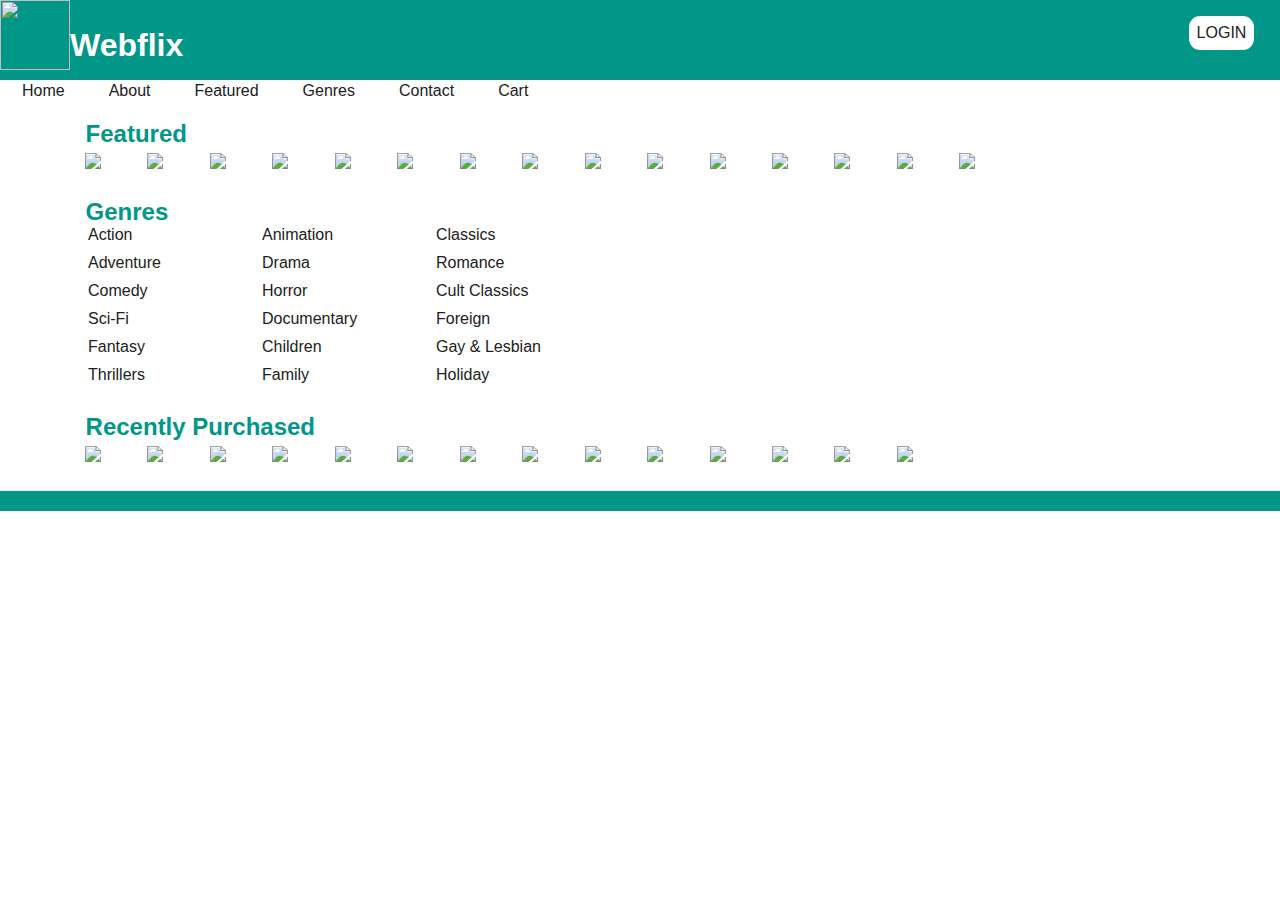
==== commit 61e93724: "Add files via upload" ====
--- a/index.html
+++ b/index.html
@@ -39,7 +39,7 @@
 	
 	<div id="genre">
 		<h2>Genres</h2>
-		<div class="columns">
+		<div class="column">
 			<a href="genres/action.html">Action</a><br>
 			<a href="genres/adventure.html">Adventure</a><br>
 			<a href="genres/comedy.html">Comedy</a><br>
@@ -47,7 +47,7 @@
 			<a href="genres/fantasy.html">Fantasy</a><br>
 			<a href="genres/thrillers.html">Thrillers</a><br>
 		</div>
-		<div class="columns">
+		<div class="column">
 			<a href="genres/animation.html">Animation</a><br>
 			<a href="genres/drama.html">Drama</a><br>
 			<a href="genres/horror.html">Horror</a><br>
@@ -55,7 +55,7 @@
 			<a href="genres/children.html">Children</a><br>
 			<a href="genres/family.html">Family</a><br>
 		</div>
-		<div class="columns">
+		<div class="column">
 			<a href="genres/classics.html">Classics</a><br>
 			<a href="genres/romance.html">Romance</a><br>
 			<a href="genres/cult-classics.html">Cult Classics</a><br>
--- a/style.css
+++ b/style.css
@@ -1,110 +1,161 @@
 body {
 	font-family: "Open Sans", sans-serif;
-	background-color: #003F30;
+	background-color: #fff;
 	}
+
+p {
+	color: #212121;
+	font-weight: normal;
+}
 	
 a {
 	text-decoration: none;
-	color: #fff;
+	color: #212121;
 }
 a:hover {
-	color: #fff;
-}
-
-a.login {
-	background-color: #00CB9C;
-	border: 2px solid #00CB9C;
-	border-radius: .7em;
-	padding: 4px;
-}
-a:hover.login {
-	padding: 7px;
-}
-
-p {
-	color: #fff;
-	font-weight: normal;
-}
-
-.movie-container {
-	background-color: #007F61;
+	color: #212121;
+	text-decoration: underline;
+}
+
+#movie-container {
+	background-color: #fff;
 	overflow-x: scroll;
 	overflow-y: hidden;
 	white-space: nowrap;
-	padding-top: 20px;
-	padding-bottom: 20px;
-}
-
-.movie-container img {
+	margin-bottom:20px;
+	margin-left: 5%;
+	margin-right: 5%;
+}
+#movie-container img {
 	margin: 0 1em 0 1em;
 }
-
-.genre {
-	background-color: #007F61;
-	height: 250px;
+#movie-container h2 {
+	margin-left: .9em;
+}
+
+#genre {
+	height: 200px;
+	margin-left: 5%;
+	margin-right: 5%;
 	margin-bottom: 15px;
 }
-
-.columns {
+#genre h2 {
+	margin-left: .9em;
+}
+#genre a:hover{
+	color: #009688;
+	text-transform: uppercase;
+}
+
+.column {
 	width: 150px;
 	float: left;
-	margin-left: 1%;
-}
-
-.genre a:hover{
-	font-size: 1.2em;
-	color: #00CB9C;
+	margin-left: 1.5em;
+}
+.column a {
+	margin-bottom: 10px;
+	display: inline-block;
+}
+
+#top {
+	background-color: #009688;
+	height: 80px;
+}
+#top img {
+	height: 70px;
+	width: 70px;
+	float: left;
 }
 
 header {
-	height: 20px;
-	color: #00CB9C;
-}
-
-.login {
-	float: right;
-	margin-right: 2%;
-}
-
+	color: #fff;
+}
 header h1 {
 	float: left;
-}
-
+	margin-top: .85em;
+}
 h2 {
-	color: #00CB9C;
+	color: #009688;
 }
 
 .movie {
 	border: solid 5px transparent;
 }
-
 .movie:hover {
-	border: solid 5px #fff;
-}
+	border: solid 5px #009688;
+}
+
+
+#footer {
+	height: 20px;
+	background-color: #009688;
+	position: absolute;
+	bottom:0; 
+	width:100%;
+	left: 0;
+	clear: both;
+}
+
 
 /* Navigation styles */
-.nav {
+.#nav {
 	overflow: hidden;
 	width: 100%;
-	background-color: #003F30;
-}
-.nav ul {
+}
+#nav ul {
 	list-style-type: none;
 	padding: 0;
 	margin: 0 auto;
 }
-.nav ul li{
+#nav ul li{
 	float: left;
 	margin: 0px 10px 0 10px;
 }
-.nav ul li a {
+#nav ul li a {
 	display: block;
 	padding: .5em;
 	margin: .25em;
 	text-decoration: none;
 }
-.nav ul a:hover {
-	color: #fc6; 
+#nav ul a:hover {
+	text-decoration: underline; 
+}
+#navframe {
+	height: 120px;
+}
+
+
+/* Movie page styles */
+img.movieInfo {
+	padding: 10px;
+	margin-left: 1em;
+	float: left;
+	clear: left;
+}
+.description a {
+	color: #727272;
+}
+p.description a:hover {
+	text-decoration: underline;
+}
+
+
+/* Movie Page Styles */
+#movie-page-content {
+	margin-left: 5%;
+	margin-right: 5%;
+	min-height: 100%;
+}
+p.plot{
+	float: left;
+	padding-top: 1em;
+	width: 500px;
+}
+p.credits {
+	float: left;
+	padding-top: 1em;
+	padding-bottom: 2em;
+	width: 500px;
 }
 
 
@@ -113,11 +164,75 @@
 	margin-top: 5px;
 	margin-left: 115px;
 }
+label {
+	color: #212121;
+}
+a.login {
+	background-color: #fff;
+	border: 2px solid #fff;
+	border-radius: .7em;
+	padding: 6px;
+	margin-top: 1em;
+}
+a:hover.login {
+	text-decoration: underline;
+}
+.login {
+	float: right;
+	margin-right: 2%;
+}
+
+
+/* Button styles */
+a.button {
+	background-color: #b2dfdb;
+	border: 2px solid transparent;
+	border-radius: .7em;
+	padding: 10px;
+	clear: both;
+}
+a:hover.button {
+	text-decoration: underline;
+}
+
+
+/* Checkout page styles */
+span.required {
+	color: red;
+	font-size: x-small;
+	vertical-align:super;
+}
+
+.ValidateMsg {
+	color: red;
+	font-size: x-small;
+	display: none;
+}
 
 
 /* Basic page styles */
-.page-content {
-	background-color: #003F30;
+#basic-content {
+	margin-left: 5%;
+	margin-right: 5%;
+	min-height: 100%;
+}
+#page-content {
+	background-color: #fff;
+}
+
+
+/* clearing div */
+.clear {
+	clear: both;
+}
+.clear-left {
+	clear: left;
+}
+
+/* Remove white space around page */
+* {
+	margin: 0;
+	padding: 0;
 }
 
 /*
